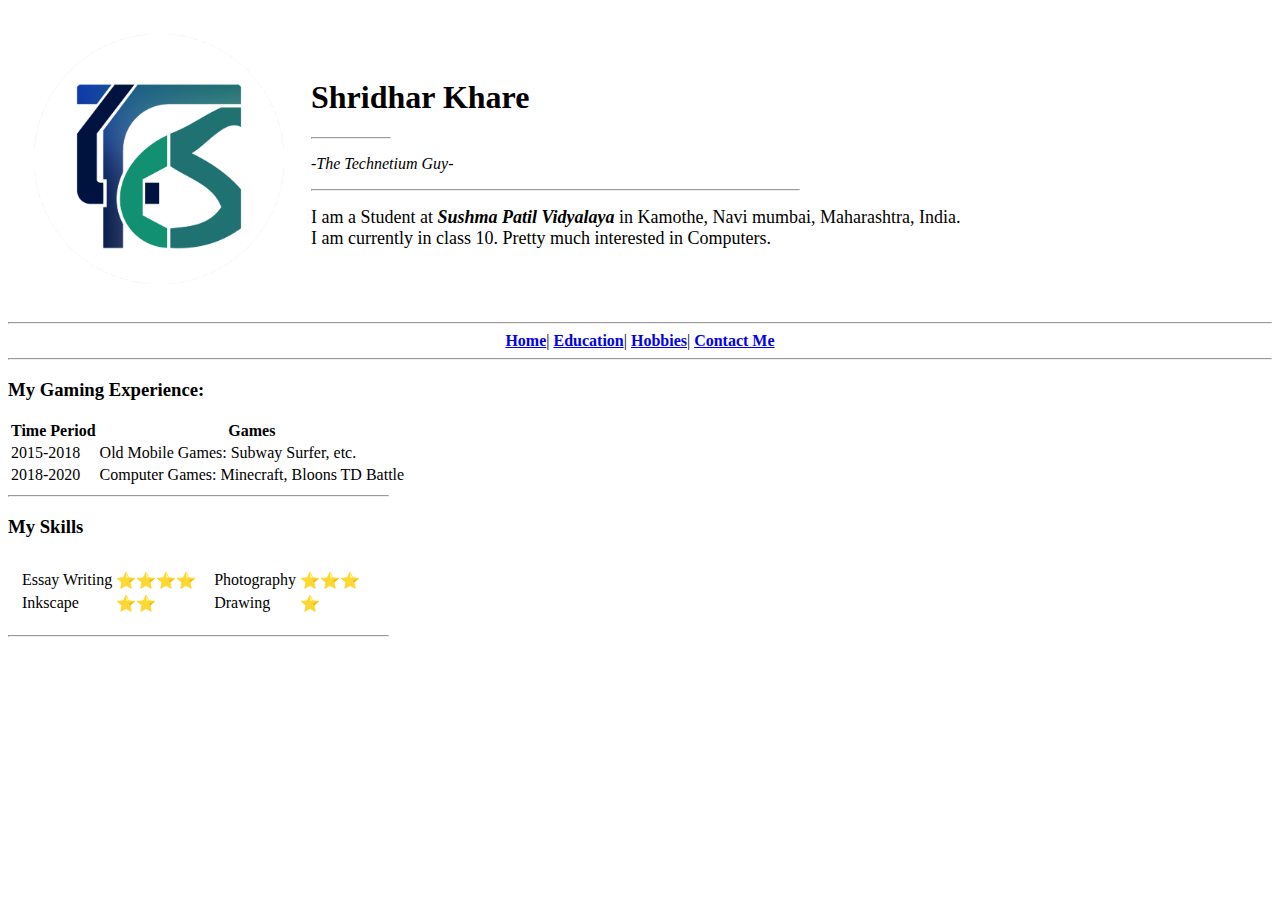
==== index.html @ f5eede44 "Add initial cv website files" ====
<!DOCTYPE html>
<html lang="en" dir="ltr">

<head>
  <meta charset="utf-8">
  <title>♔Shridhar's Website</title>
</head>

<body>
  <table cellspacing="25">
    <tr>
      <td><img src="Shridhar Logo.png" alt="shridhar profile picture" height="250" width="250"></td>
      <td>
        <h1>Shridhar Khare</h1>
        <hr width="12%" align="left">
        <p><em>-The Technetium Guy-</em></p>
        <hr width=75% align="Left" noshadow>
        <p>
          <font face="Poppins" , size="4">I am a Student at <em><strong>Sushma Patil Vidyalaya</strong></em>
            in Kamothe, Navi mumbai, Maharashtra, India.<br>
            I am currently in class 10. Pretty much interested in Computers.</font>
        </p>
      </td>
    </tr>
  </table>
  <hr>

  <center>
    <a href="index.html"><strong>Home</strong></a>|
    <a href="Education.html"><strong>Education</strong></a>|
    <a href="Hobbies.html"><strong>Hobbies</strong></a>|
    <a href="Contactme.html"><strong>Contact Me</strong></a>
  </center>
  <hr>

  <h3>My Gaming Experience:</h3>
  <table>
    <thead>
      <tr>
        <th>Time Period</th>
        <th>Games</th>
      </tr>
    </thead>
    <tbody>
      <tr>
        <td>2015-2018</td>
        <td>Old Mobile Games: Subway Surfer, etc.</td>
      </tr>
      <tr>
        <td>2018-2020</td>
        <td>Computer Games: Minecraft, Bloons TD Battle</td>
      </tr>
    </tbody>
  </table>
  <hr width="30%" , align="left">
  
  <h3>My Skills</h3>
  <table cellspacing="10">
    <tr>
      <td>
        <table>
          <tr>
            <td>Essay Writing</td>
            <td>⭐⭐⭐⭐</td>
          </tr>
          <tr>
            <td>Inkscape</td>
            <td>⭐⭐</td>
          </tr>
        </table>
      </td>
      <td>
        <table>
          <tr>
            <td>Photography</td>
            <td>⭐⭐⭐</td>
          </tr>
          <tr>
            <td>Drawing</td>
            <td>⭐</td>
          </tr>
        </table>
      </td>
    </tr>
  </table>
  <hr width="30%" , align="left">
</body>

</html>
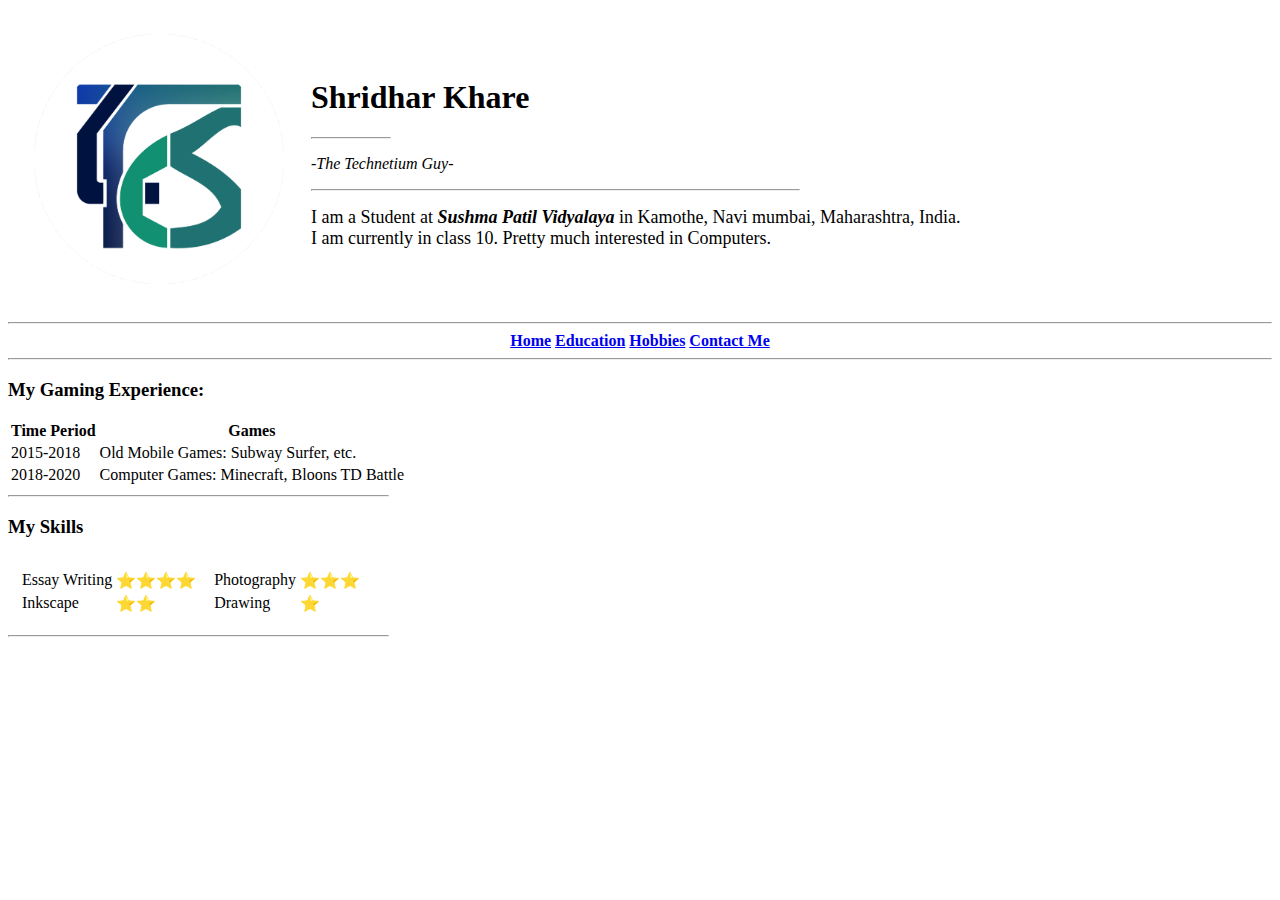
==== commit a5f04614: "Update index.html" ====
--- a/index.html
+++ b/index.html
@@ -4,6 +4,7 @@
 <head>
   <meta charset="utf-8">
   <title>♔Shridhar's Website</title>
+  <link rel="stylesheet" href="css/styles.css">
 </head>
 
 <body>
@@ -14,7 +15,7 @@
         <h1>Shridhar Khare</h1>
         <hr width="12%" align="left">
         <p><em>-The Technetium Guy-</em></p>
-        <hr width=75% align="Left" noshadow>
+        <hr width=75% align="Left">
         <p>
           <font face="Poppins" , size="4">I am a Student at <em><strong>Sushma Patil Vidyalaya</strong></em>
             in Kamothe, Navi mumbai, Maharashtra, India.<br>
@@ -24,13 +25,14 @@
     </tr>
   </table>
   <hr>
-
+  
   <center>
-    <a href="index.html"><strong>Home</strong></a>|
-    <a href="Education.html"><strong>Education</strong></a>|
-    <a href="Hobbies.html"><strong>Hobbies</strong></a>|
+    <a href="index.html"><strong>Home</strong></a>
+    <a href="Education.html"><strong>Education</strong></a>
+    <a href="Hobbies.html"><strong>Hobbies</strong></a>
     <a href="Contactme.html"><strong>Contact Me</strong></a>
   </center>
+
   <hr>
 
   <h3>My Gaming Experience:</h3>
@@ -53,7 +55,7 @@
     </tbody>
   </table>
   <hr width="30%" , align="left">
-  
+
   <h3>My Skills</h3>
   <table cellspacing="10">
     <tr>
